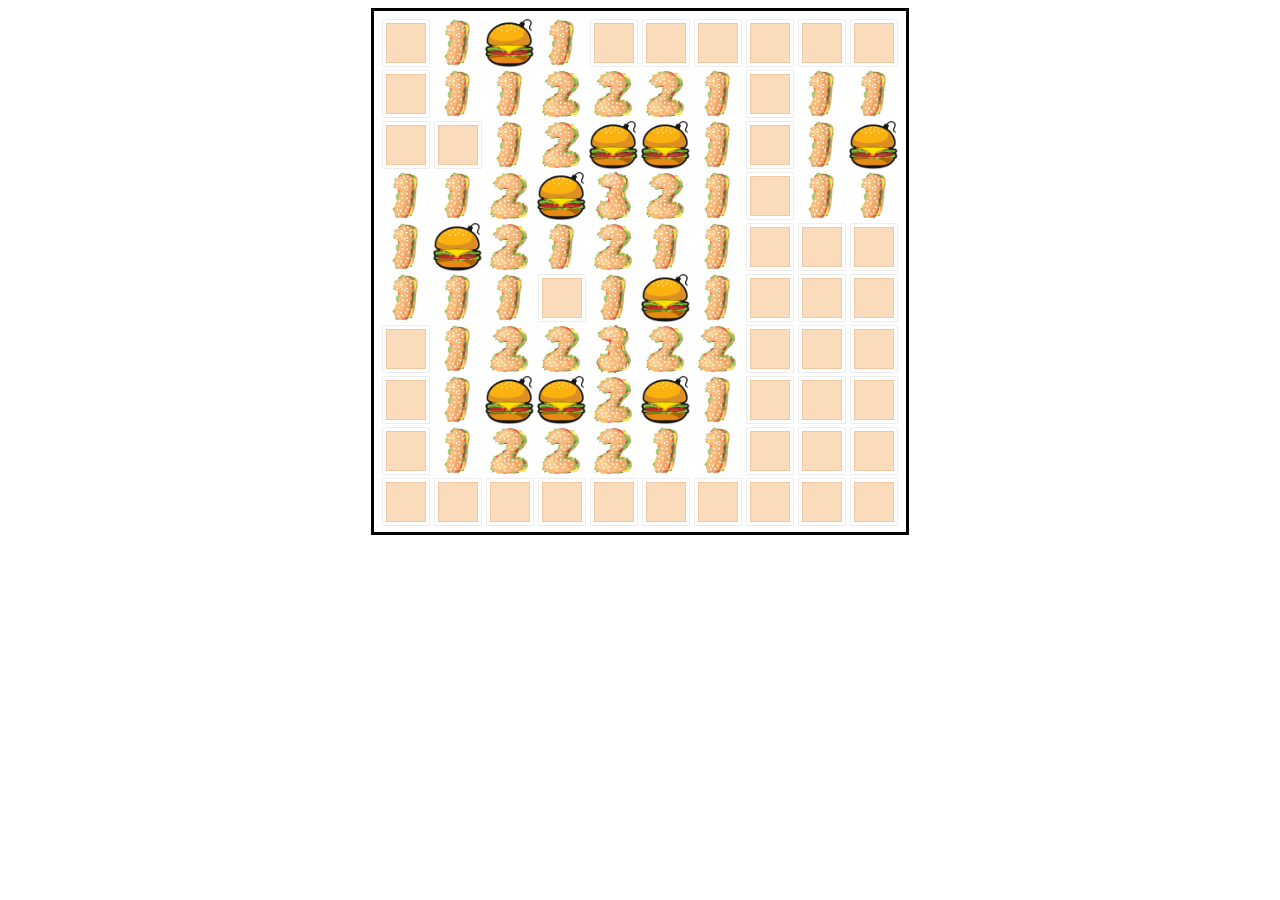
==== sapperIndex.html @ f6b4d3c3 "Added playing field, mines and mine tracking system" ====
<!DOCTYPE html>
<html lang="en">
<head>
    <meta charset="UTF-8">
    <meta http-equiv="X-UA-Compatible" content="IE=edge">
    <meta name="viewport" , initial-scale=1.0">
    <link rel="stylesheet" href="sapperStyles.css">
    <title>Фастфуд патруль</title>
</head>
<body>
    <div id="app"></div>
    <script src="js/sapperBasis.js"></script>
    <script src="js/sapperScript.js"></script>
</body>
</html>
---- sapperStyles.css ----
#app{
    text-align: center;
}

.sapper{
    border: 3px solid black;
    padding:  5px;
    display: inline-block
}

.sapper div{
    margin: 0;
    padding: 0;
    height: 50px;
    margin: 1px;
}

.sapper img {
    width: 50px;
    height: 50px;
    margin: 1px;
}
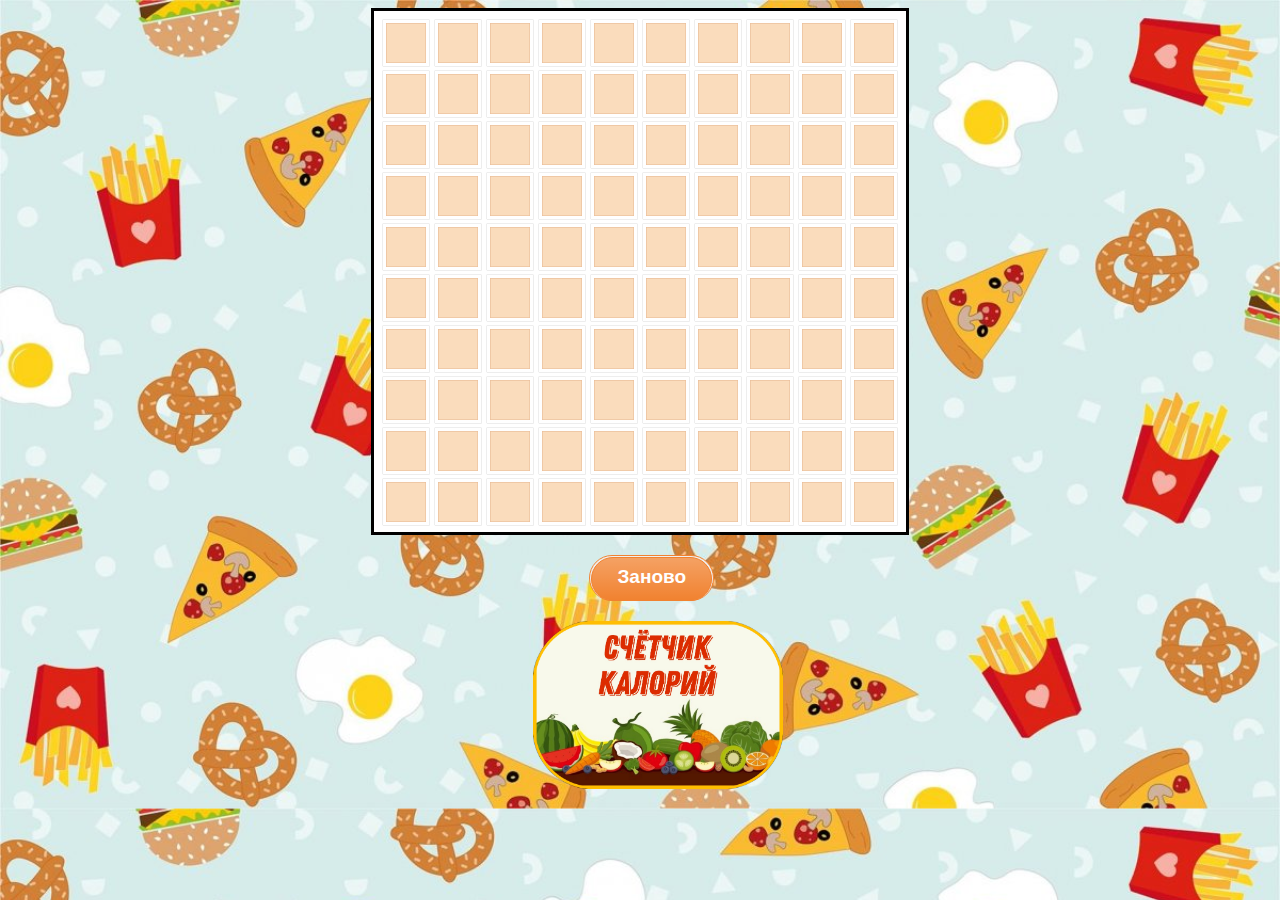
==== commit a901f6a6: "Added win and lose possibility. Additional code edits" ====
--- a/sapperIndex.html
+++ b/sapperIndex.html
@@ -9,6 +9,9 @@
 </head>
 <body>
     <div id="app"></div>
+    <button class="btn"><span>Заново</span></button>
+    <br>
+    <a href="index.html"><img class="counterImg" src="images/counterImage.png" alt="Счётчик калорий"></a>
     <script src="js/sapperBasis.js"></script>
     <script src="js/sapperScript.js"></script>
 </body>
--- a/sapperStyles.css
+++ b/sapperStyles.css
@@ -1,11 +1,18 @@
+body{
+    background: url(../images/sapperBackground.jpg);
+    background-size: cover ;
+}
+
 #app{
     text-align: center;
+  
 }
 
 .sapper{
     border: 3px solid black;
     padding:  5px;
-    display: inline-block
+    display: inline-block;
+    background-color: white;
 }
 
 .sapper div{
@@ -19,4 +26,45 @@
     width: 50px;
     height: 50px;
     margin: 1px;
+}
+
+.btn {
+	display: inline-block;
+	box-sizing: border-box;
+	padding: 1px;
+	border: 1px solid #F18230;
+	border-radius: 25px;
+	height: 46px;
+	line-height: 0;
+	cursor: pointer;
+	touch-action: manipulation;
+    margin-left: 46%;
+    margin-top: 20px;
+}
+.btn span {
+	display: block;	
+	
+	padding: 0 25px;    
+	height: 42px;
+	line-height: 38px;    
+	border: 1px solid #F18230;
+	border-radius: 25px;    
+	font-size: 19px;
+	color: #FFFFFF;
+	background: linear-gradient(180deg, rgba(255, 255, 255, 0.25) 0%, rgba(255, 255, 255, 0) 100%), #F18230;
+	text-align: center;
+	font-weight: 600;
+}
+
+.btn:hover span {
+	background-color: #fba768
+}
+.btn:active span {
+	background-color: #c17237 !important;
+}
+
+.counterImg{
+    width: 250px ;
+    padding-left: 41.5%;
+    padding-top: 20px
 }